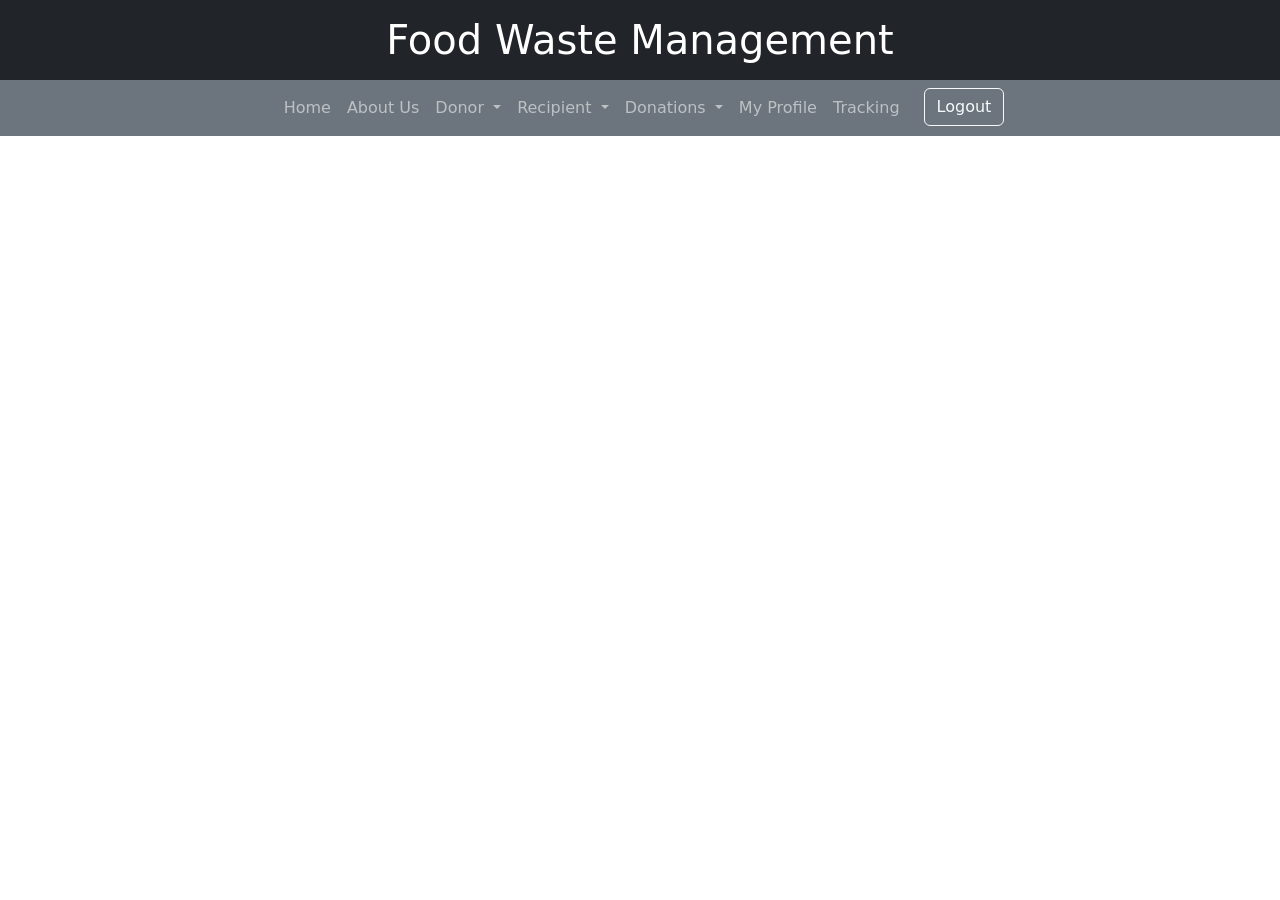
==== dashboard.html @ c152cc6b "Add files via upload" ====
<!DOCTYPE html>
<html lang="en">
<head>
  <meta charset="UTF-8">
  <title>Food Waste Management</title>
  
  <!-- Bootstrap CSS -->
  <link href="https://cdn.jsdelivr.net/npm/bootstrap@5.3.0/dist/css/bootstrap.min.css" rel="stylesheet">
  
  <!-- Your custom CSS -->
  <link rel="stylesheet" href="css/style.css">
</head>
<body>

<!-- Page Title -->
<div class="bg-dark text-white text-center py-3">
  <h1 class="mb-0">Food Waste Management</h1>
</div>

<!-- Navbar Container (will load navbar.html here) -->
<div id="navbarContainer"></div>

<!-- Page Content -->
<div class="container mt-5">
  <h2 id="welcomeText" class="text-center mb-4"></h2>

</div>

<!-- Bootstrap and Your JS Files -->
<script src="https://cdn.jsdelivr.net/npm/bootstrap@5.3.0/dist/js/bootstrap.bundle.min.js"></script>
<script src="/socket.io/socket.io.js"></script>
<script src="js/dashboard.js"></script>
<script src="js/notification.js"></script>

<!-- Script to Load Navbar -->
<script>
  fetch('navbar.html')
    .then(response => response.text())
    .then(data => {
      document.getElementById('navbarContainer').innerHTML = data;
    })
    .catch(error => console.error('Error loading navbar:', error));
</script>

<!-- Scripts -->
<script src="js/dashboard.js"></script>

</body>
</html>
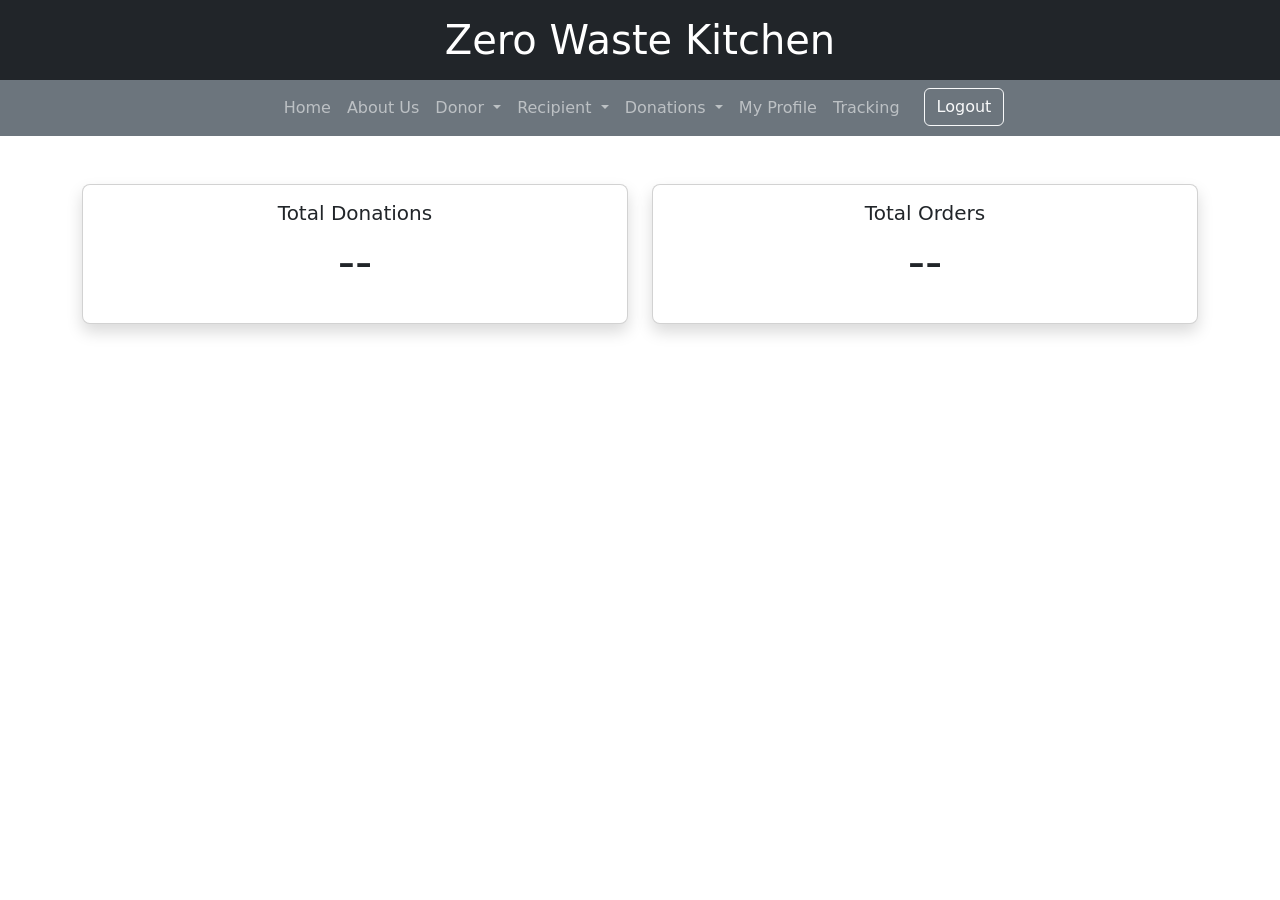
==== commit f3de3c63: "Add files via upload" ====
--- a/dashboard.html
+++ b/dashboard.html
@@ -14,7 +14,7 @@
 
 <!-- Page Title -->
 <div class="bg-dark text-white text-center py-3">
-  <h1 class="mb-0">Food Waste Management</h1>
+  <h1 class="mb-0">Zero Waste Kitchen</h1>
 </div>
 
 <!-- Navbar Container (will load navbar.html here) -->
@@ -24,6 +24,25 @@
 <div class="container mt-5">
   <h2 id="welcomeText" class="text-center mb-4"></h2>
 
+  <div class="row text-center" id="dashboardStats">
+    <div class="col-md-6 mb-4">
+      <div class="card shadow rounded-3">
+        <div class="card-body">
+          <h5 class="card-title">Total Donations</h5>
+          <p class="display-5" id="totalDonations">--</p>
+        </div>
+      </div>
+    </div>
+    <div class="col-md-6 mb-4">
+      <div class="card shadow rounded-3">
+        <div class="card-body">
+          <h5 class="card-title">Total Orders</h5>
+          <p class="display-5" id="totalOrders">--</p>
+        </div>
+      </div>
+    </div>
+  </div>
+  
 </div>
 
 <!-- Bootstrap and Your JS Files -->
